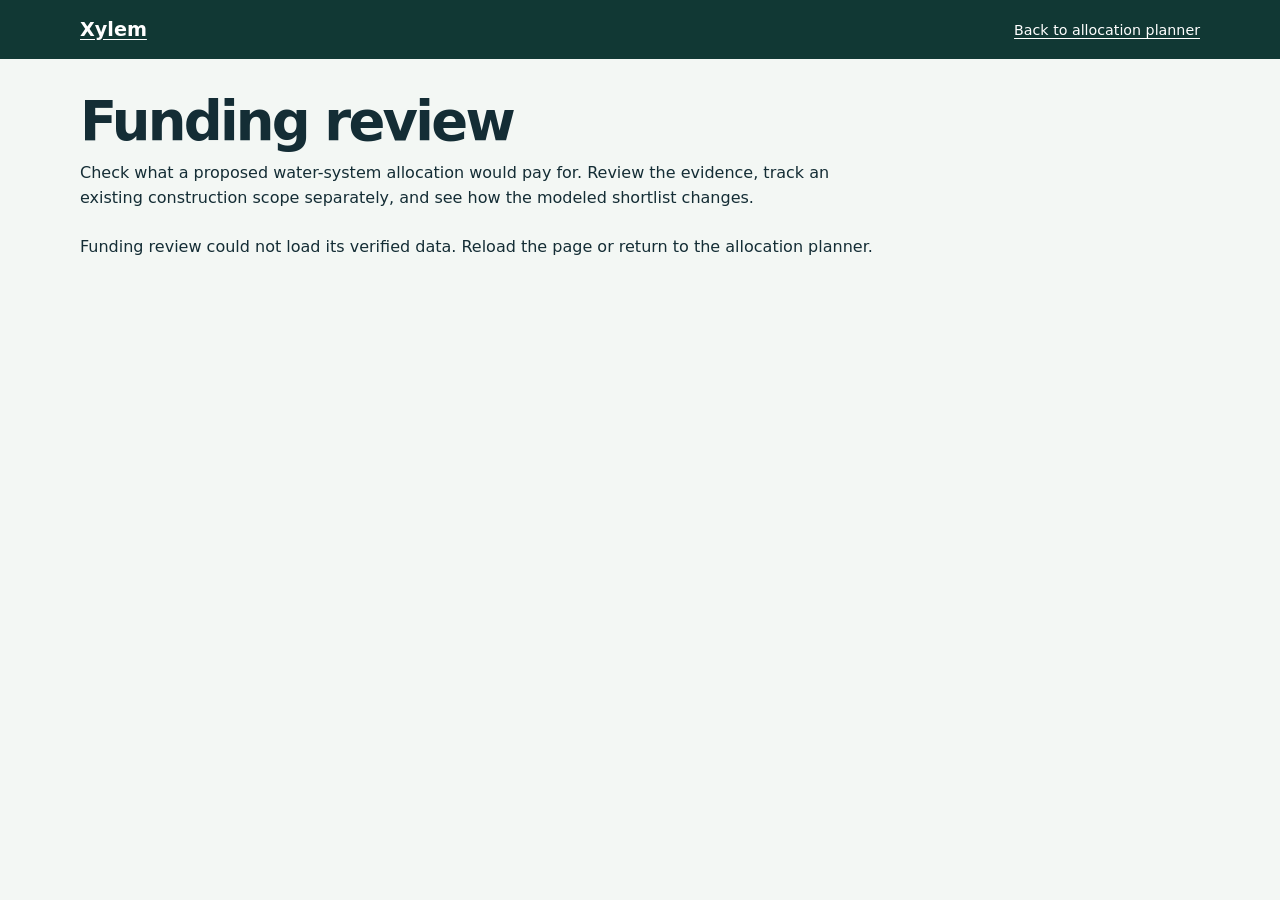
==== app/funding-review.html @ d9f2a22d "Add evidence-based funding review and California case study" ====
<!doctype html>
<html lang="en">
<head>
<meta charset="utf-8">
<meta name="viewport" content="width=device-width, initial-scale=1">
<title>Funding review | Xylem</title>
<meta name="description" content="Review the project scopes behind a modeled California drinking-water funding shortlist.">
<link rel="stylesheet" href="funding-review.css">
<script defer src="optimizer.js"></script>
<script defer src="system-labels.js"></script>
<script defer src="funding-review-model.js"></script>
<script defer src="funding-review.js"></script>
</head>
<body>
<a class="skip" href="#main">Skip to funding review</a>
<header class="masthead"><div class="wrap">
  <a class="brand" href="index.html">Xylem</a>
  <a class="back" href="index.html">Back to allocation planner</a>
</div></header>
<main class="wrap" id="main">
  <div class="intro">
    <h1>Funding review</h1>
    <p>Check what a proposed water-system allocation would pay for. Review the evidence, track an existing construction scope separately, and see how the modeled shortlist changes.</p>
  </div>
  <p id="load-status" role="status">Loading the California snapshot and project records…</p>
  <div id="review" hidden>
    <section class="panel" aria-labelledby="scenario-title">
      <h2 id="scenario-title">Model a new-award shortlist</h2>
      <div class="controls">
        <label>Budget <select id="budget"><option value="100">$100M</option><option value="250">$250M</option><option value="500" selected>$500M</option><option value="1000">$1B</option><option value="2000">$2B</option></select></label>
        <label>Small-system priority <select id="reserve"><option value="0">0%</option><option value="0.15">15%</option><option value="0.3" selected>30%</option><option value="0.45">45%</option><option value="0.6">60%</option></select></label>
      </div>
      <p class="subtle">Uses equity weight 1, the exploratory five-year At-Risk weight and modeled costs with route adjustments off. Systems with up to 500 connections count as small.</p>
      <div class="actions">
        <button class="primary" type="button" id="east">Track East Orosi only</button>
        <button type="button" id="all">Track sample construction scopes</button>
        <button type="button" id="reset">Clear tracking</button>
      </div>
      <p class="subtle">Tracking sets aside a system row only in this hypothetical new-award scenario. Check whether an actual proposal covers the same scope. Interim, planning, and unverified records stay eligible for modeled review.</p>
    </section>

    <section class="panel" aria-labelledby="result-title">
      <h2 id="result-title">How the shortlist changes</h2>
      <p class="result" id="result-status" role="status" aria-atomic="true"></p>
      <div class="table-scroll" role="region" aria-label="Scenario comparison" tabindex="0">
        <table id="comparison">
          <thead><tr><th scope="col">Method</th><th scope="col">Systems</th><th scope="col">Small systems</th><th scope="col">Reported population sum</th><th scope="col">Modeled cost</th><th scope="col">Weighted score</th><th scope="col">Construction documented</th><th scope="col">Funding unverified</th></tr></thead>
          <tbody></tbody>
        </table>
      </div>
      <p class="subtle">The ranking fills the same screened pool in order of weighted benefit per rounded dollar. Both screened methods use the same budget, weights and two-pass small-system rule. Population sums may overlap. Selection signals a candidate for review. Statewide funding coverage and practitioner validation are pending.</p>
      <div class="changes">
        <div><h3>Entered the shortlist</h3><ul id="added"></ul></div>
        <div><h3>Left the shortlist</h3><ul id="removed"></ul></div>
      </div>
      <button type="button" id="export">Download scenario and sources (CSV)</button>
      <details id="shortlist"><summary>Inspect the screened shortlist</summary><ul id="shortlist-items"></ul></details>
    </section>

    <section class="panel" aria-labelledby="records-title">
      <h2 id="records-title">Project evidence</h2>
      <p id="coverage" class="subtle"></p>
      <div id="records" class="records"></div>
      <details class="local-form">
        <summary>Add or update a local project record</summary>
        <p class="subtle">Record one scope per system. Your browser stores these notes locally and labels them separately from the public evidence included in the demo.</p>
        <form id="record-form">
          <div class="record-fields">
            <label>Water system ID <input name="systemId" list="system-ids" required maxlength="9" placeholder="CA0000000"></label>
            <datalist id="system-ids"></datalist>
            <label>Funding stage <select name="stage"><option value="unknown">Unverified</option><option value="planning">Planning support</option><option value="interim">Interim support</option><option value="construction">Construction funding documented</option></select></label>
            <label>Source date <input name="date" type="date" required></label>
            <label>HTTPS source URL <input name="url" type="url" required maxlength="1000" placeholder="https://"></label>
            <label class="full">Project scope <input name="scope" required maxlength="140"></label>
            <label class="full">Notes <textarea name="note" maxlength="500" rows="3"></textarea></label>
          </div>
          <button type="submit">Save local record</button>
          <p id="form-status" role="status"></p>
        </form>
      </details>
    </section>
  </div>
</main>
</body>
</html>
---- app/funding-review.css ----
:root {
  color-scheme: light;
  --ink: #142d35;
  --muted: #425d63;
  --accent: #075956;
  --line: #c7d8d6;
  --pale: #eaf4ef;
  background: #f3f7f4;
  color: var(--ink);
  font: 16px/1.55 "Segoe UI", system-ui, sans-serif;
}
* { box-sizing: border-box; }
body { margin: 0; }
[hidden] { display: none !important; }
a { color: var(--accent); text-underline-offset: .18em; overflow-wrap: anywhere; }
:focus-visible { outline: 3px solid #136f99; outline-offset: 3px; }
.wrap { width: min(70rem, 100% - 2rem); margin-inline: auto; }
.masthead { background: #113834; color: #fff; }
.masthead .wrap { display: flex; gap: 1rem; align-items: center; justify-content: space-between; min-height: 3.7rem; }
.masthead a { color: #fff; }
.brand { font-size: 1.2rem; font-weight: 750; }
.back { font-size: .89rem; }
.skip { position: absolute; left: .7rem; top: .7rem; transform: translateY(-200%); padding: .55rem; background: #fff; }
.skip:focus { transform: none; z-index: 1; }
.intro { max-width: 49rem; padding-block: 1.9rem .8rem; }
h1, h2, h3 { line-height: 1.18; margin-top: 0; }
h1 { font-size: clamp(2.25rem, 5vw, 3.4rem); letter-spacing: -.05em; margin-bottom: .45rem; }
h2 { font-size: 1.43rem; margin-bottom: .7rem; }
h3 { font-size: 1.05rem; margin-bottom: .35rem; }
p { margin: 0 0 .75rem; }
.panel { margin-block: 0 1.15rem; border: 1px solid var(--line); background: #fff; padding: clamp(.75rem, 2.5vw, 1.35rem); border-radius: .62rem; }
.subtle { color: var(--muted); font-size: .88rem; }
.controls, .actions { display: flex; gap: .65rem; flex-wrap: wrap; margin-block: .7rem; }
.controls label { display: grid; gap: .25rem; font-weight: 650; }
button, select, input, textarea { font: inherit; color: inherit; }
button, select, input:not([type=checkbox]), textarea {
  border: 1px solid #779a96; padding: .45rem .65rem; border-radius: .35rem; background: #fff; min-height: 2.45rem;
}
button { cursor: pointer; font-weight: 650; }
button:hover { background: var(--pale); }
button.primary { background: var(--accent); color: #fff; border-color: var(--accent); }
button.primary:hover { background: #044441; }
.result { font-weight: 700; background: var(--pale); padding: .65rem .8rem; border-radius: .35rem; }
.table-scroll { overflow-x: auto; margin-bottom: .7rem; }
table { border-collapse: collapse; width: 100%; font-size: .85rem; font-variant-numeric: tabular-nums; }
th, td { text-align: right; padding: .48rem .52rem; border-bottom: 1px solid var(--line); }
th:first-child { text-align: left; }
thead { background: #e2efeb; }
.changes, .records, .record-fields { display: grid; gap: .8rem; grid-template-columns: repeat(2, minmax(0, 1fr)); }
.changes ul, .record ul, #shortlist-items { margin: .36rem 0 .7rem; padding-left: 1.3rem; }
.records { margin-block: .75rem; }
.record { min-width: 0; padding: .85rem; border: 1px solid var(--line); border-radius: .4rem; }
.record h3 { overflow-wrap: anywhere; }
.record .stage { display: inline-block; background: var(--pale); color: #14463e; padding: .2rem .42rem; border-radius: .24rem; font-weight: 700; font-size: .84rem; }
.record .id { color: var(--muted); font-size: .83rem; }
.record .scope { font-weight: 680; }
.record .action { font-weight: 625; }
.record label { display: flex; gap: .4rem; align-items: center; font-size: .91rem; }
.record input[type=checkbox] { width: 1.15rem; height: 1.15rem; flex: none; }
details { margin-top: .7rem; }
summary { cursor: pointer; color: var(--accent); font-weight: 650; }
.record-fields { margin-block: .8rem; }
.record-fields label { display: grid; gap: .2rem; min-width: 0; }
.record-fields input, .record-fields select, .record-fields textarea { width: 100%; min-width: 0; }
.full { grid-column: 1 / -1; }
#form-status { margin-top: .45rem; }
@media (max-width: 43rem) {
  .changes, .records, .record-fields { grid-template-columns: minmax(0, 1fr); }
  #comparison { min-width: 35rem; }
}
.item-detail { display: block; font-size: .84rem; color: var(--muted); }
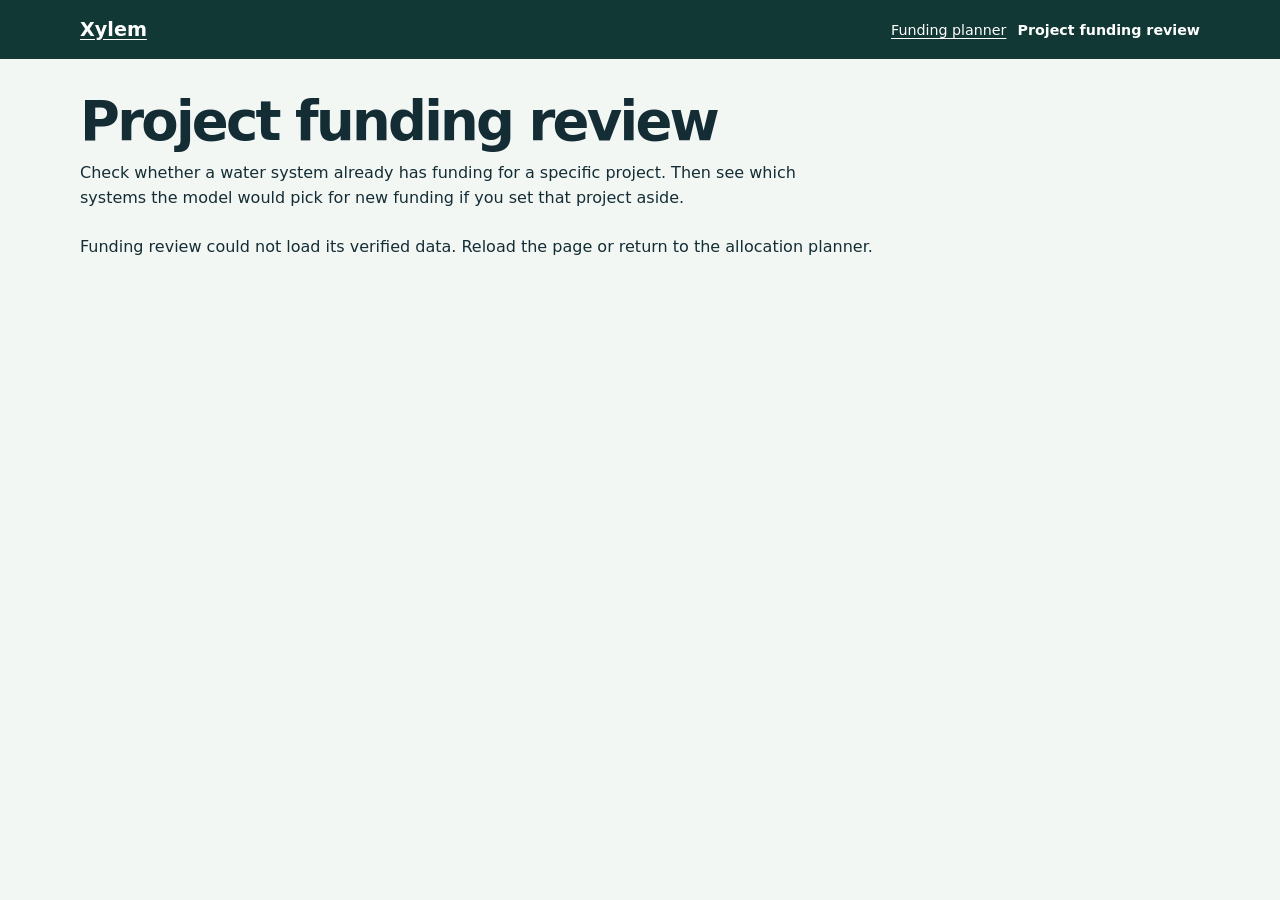
==== commit 8701c5b0: "Improve Xylem planner and project funding review usability" ====
--- a/app/funding-review.html
+++ b/app/funding-review.html
@@ -16,41 +16,53 @@
 <a class="skip" href="#main">Skip to funding review</a>
 <header class="masthead"><div class="wrap">
   <a class="brand" href="index.html">Xylem</a>
-  <a class="back" href="index.html">Back to allocation planner</a>
+  <nav class="top-nav" aria-label="Xylem pages">
+    <a id="planner-link" href="index.html">Funding planner</a>
+    <a href="funding-review.html" aria-current="page">Project funding review</a>
+  </nav>
 </div></header>
 <main class="wrap" id="main">
   <div class="intro">
-    <h1>Funding review</h1>
-    <p>Check what a proposed water-system allocation would pay for. Review the evidence, track an existing construction scope separately, and see how the modeled shortlist changes.</p>
+    <h1>Project funding review</h1>
+    <p>Check whether a water system already has funding for a specific project. Then see which systems the model would pick for new funding if you set that project aside.</p>
   </div>
   <p id="load-status" role="status">Loading the California snapshot and project records…</p>
   <div id="review" hidden>
+    <section class="panel requested-system" id="requested-system" aria-labelledby="requested-title" hidden>
+      <h2 id="requested-title"></h2>
+      <p id="requested-status"></p>
+      <a id="requested-link" href="#records-title"></a>
+    </section>
     <section class="panel" aria-labelledby="scenario-title">
-      <h2 id="scenario-title">Model a new-award shortlist</h2>
+      <h2 id="scenario-title">Try a funding review</h2>
+      <p>Start with East Orosi to see what changes when its documented construction project is set aside in this scenario.</p>
       <div class="controls">
         <label>Budget <select id="budget"><option value="100">$100M</option><option value="250">$250M</option><option value="500" selected>$500M</option><option value="1000">$1B</option><option value="2000">$2B</option></select></label>
-        <label>Small-system priority <select id="reserve"><option value="0">0%</option><option value="0.15">15%</option><option value="0.3" selected>30%</option><option value="0.45">45%</option><option value="0.6">60%</option></select></label>
+        <label>Budget reserved for small systems <select id="reserve"><option value="0">0%</option><option value="0.15">15%</option><option value="0.3" selected>30%</option><option value="0.45">45%</option><option value="0.6">60%</option></select></label>
       </div>
-      <p class="subtle">Uses equity weight 1, the exploratory five-year At-Risk weight and modeled costs with route adjustments off. Systems with up to 500 connections count as small.</p>
       <div class="actions">
-        <button class="primary" type="button" id="east">Track East Orosi only</button>
-        <button type="button" id="all">Track sample construction scopes</button>
+        <button class="primary" type="button" id="east">Try East Orosi</button>
+        <button type="button" id="all">Track all sample construction projects</button>
         <button type="button" id="reset">Clear tracking</button>
       </div>
-      <p class="subtle">Tracking sets aside a system row only in this hypothetical new-award scenario. Check whether an actual proposal covers the same scope. Interim, planning, and unverified records stay eligible for modeled review.</p>
+      <p class="subtle">Tracking sets the system aside for this scenario. Check that any real funding proposal covers the same work. Systems with interim, planning, or unverified records remain eligible.</p>
+      <details><summary>Scenario assumptions</summary><p class="subtle">This page uses its own budget and reserve. It applies equity weight 1, an exploratory five-year At-Risk weight, and estimated costs with route adjustments off. Small systems have up to 500 connections.</p></details>
     </section>
 
     <section class="panel" aria-labelledby="result-title">
-      <h2 id="result-title">How the shortlist changes</h2>
+      <h2 id="result-title" tabindex="-1">How the shortlist changes</h2>
       <p class="result" id="result-status" role="status" aria-atomic="true"></p>
-      <div class="table-scroll" role="region" aria-label="Scenario comparison" tabindex="0">
-        <table id="comparison">
-          <thead><tr><th scope="col">Method</th><th scope="col">Systems</th><th scope="col">Small systems</th><th scope="col">Reported population sum</th><th scope="col">Modeled cost</th><th scope="col">Weighted score</th><th scope="col">Construction documented</th><th scope="col">Funding unverified</th></tr></thead>
-          <tbody></tbody>
-        </table>
-      </div>
-      <p class="subtle">The ranking fills the same screened pool in order of weighted benefit per rounded dollar. Both screened methods use the same budget, weights and two-pass small-system rule. Population sums may overlap. Selection signals a candidate for review. Statewide funding coverage and practitioner validation are pending.</p>
-      <div class="changes">
+      <details class="comparison-details">
+        <summary>Compare allocation methods</summary>
+        <div class="table-scroll" role="region" aria-label="Scenario comparison" tabindex="0">
+          <table id="comparison">
+            <thead><tr><th scope="col">Method</th><th scope="col">Systems</th><th scope="col">Small systems</th><th scope="col">Reported population sum</th><th scope="col">Modeled cost</th><th scope="col">Weighted score</th><th scope="col">Construction documented</th><th scope="col">Funding unverified</th></tr></thead>
+            <tbody></tbody>
+          </table>
+        </div>
+        <p class="subtle">The ranking fills the same screened pool in order of weighted benefit per rounded dollar. Both screened methods use the same budget, weights and two-pass small-system rule. Population sums may overlap. Statewide funding coverage and practitioner validation are pending.</p>
+      </details>
+      <div class="changes" id="changes" hidden>
         <div><h3>Entered the shortlist</h3><ul id="added"></ul></div>
         <div><h3>Left the shortlist</h3><ul id="removed"></ul></div>
       </div>
@@ -62,7 +74,7 @@
       <h2 id="records-title">Project evidence</h2>
       <p id="coverage" class="subtle"></p>
       <div id="records" class="records"></div>
-      <details class="local-form">
+      <details class="local-form" id="add-project-record">
         <summary>Add or update a local project record</summary>
         <p class="subtle">Record one scope per system. Your browser stores these notes locally and labels them separately from the public evidence included in the demo.</p>
         <form id="record-form">
--- a/app/funding-review.css
+++ b/app/funding-review.css
@@ -20,7 +20,8 @@
 .masthead .wrap { display: flex; gap: 1rem; align-items: center; justify-content: space-between; min-height: 3.7rem; }
 .masthead a { color: #fff; }
 .brand { font-size: 1.2rem; font-weight: 750; }
-.back { font-size: .89rem; }
+.top-nav { display: flex; flex-wrap: wrap; gap: .2rem .7rem; font-size: .89rem; }
+.top-nav [aria-current] { font-weight: 750; text-decoration: none; }
 .skip { position: absolute; left: .7rem; top: .7rem; transform: translateY(-200%); padding: .55rem; background: #fff; }
 .skip:focus { transform: none; z-index: 1; }
 .intro { max-width: 49rem; padding-block: 1.9rem .8rem; }
@@ -30,6 +31,10 @@
 h3 { font-size: 1.05rem; margin-bottom: .35rem; }
 p { margin: 0 0 .75rem; }
 .panel { margin-block: 0 1.15rem; border: 1px solid var(--line); background: #fff; padding: clamp(.75rem, 2.5vw, 1.35rem); border-radius: .62rem; }
+.requested-system { border-left: .25rem solid var(--accent); }
+.requested-system a { font-weight: 650; }
+.comparison-details .table-scroll { margin-top: .65rem; }
+#changes { margin-top: .75rem; }
 .subtle { color: var(--muted); font-size: .88rem; }
 .controls, .actions { display: flex; gap: .65rem; flex-wrap: wrap; margin-block: .7rem; }
 .controls label { display: grid; gap: .25rem; font-weight: 650; }
